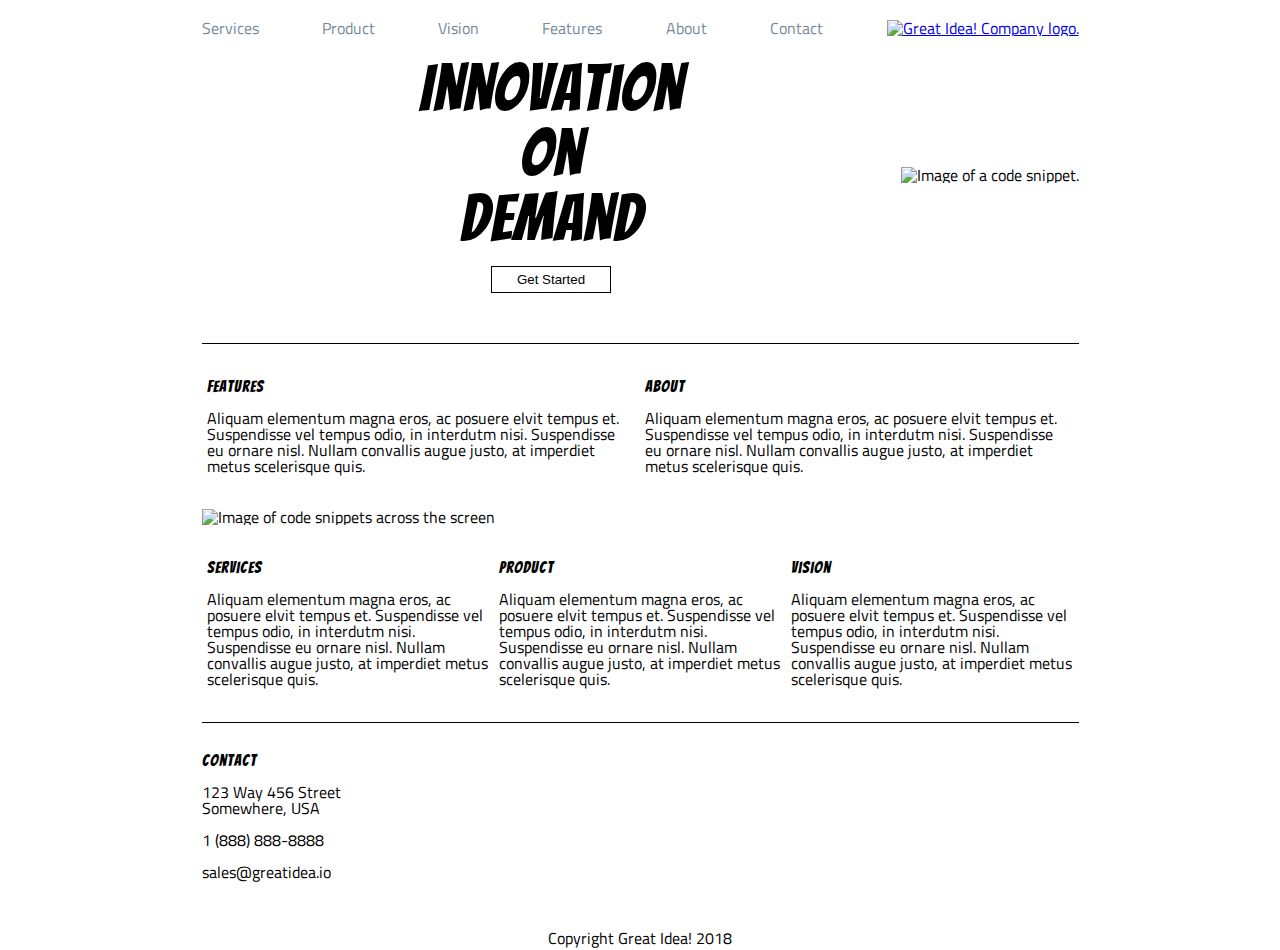
==== index.html @ 10941519 "Initial PR. Copied my solution code from UI-III-Flexbox assignment." ====
<!doctype html>

<html lang="en">
  <head>
    <meta charset="utf-8">

    <title>Great Idea!</title>

    <link href="https://fonts.googleapis.com/css?family=Bangers|Titillium+Web" rel="stylesheet">
    <link rel="stylesheet" href="css/index.css">

    <!--[if lt IE 9]>
      <script src="https://cdnjs.cloudflare.com/ajax/libs/html5shiv/3.7.3/html5shiv.js"></script>
    <![endif]-->
  </head>

  <body>
    <div class="container">

        <header>
          <nav>
            <a href="services.html">Services</a>
            <a href="#">Product</a>
            <a href="#">Vision</a>
            <a href="#">Features</a>
            <a href="about.html">About</a>
            <a href="#">Contact</a>
          </nav>
          <a href="index.html"><img class="logo" src="img/logo.png" alt="Great Idea! Company logo."></a> 
        </header>
      
        <section class="cta">
          <div class="cta-text">
            <h1>Innovation<br> On<br> Demand</h1>
            <button>Get Started</button>
          </div>
          <img src="img/header-img.png" alt="Image of a code snippet.">
        </section>
      
        <section class="main-content">
      
          <div class="top-content">
            <div class="text-content">
              <h4>Features</h4>
              <p>Aliquam elementum magna eros, ac posuere elvit tempus et. Suspendisse vel tempus odio, in interdutm nisi. Suspendisse eu ornare nisl. Nullam convallis augue justo, at imperdiet metus scelerisque quis.</p>
            </div>
            <div class="text-content">
              <h4>About</h4>
              <p>Aliquam elementum magna eros, ac posuere elvit tempus et. Suspendisse vel tempus odio, in interdutm nisi. Suspendisse eu ornare nisl. Nullam convallis augue justo, at imperdiet metus scelerisque quis.</p>
            </div>
          </div>
      
          <img class="middle-img" src="img/mid-page-accent.jpg" alt="Image of code snippets across the screen">
      
          <div class="bottom-content">
            <div class="text-content">
              <h4>Services</h4>
              <p>Aliquam elementum magna eros, ac posuere elvit tempus et. Suspendisse vel tempus odio, in interdutm nisi. Suspendisse eu ornare nisl. Nullam convallis augue justo, at imperdiet metus scelerisque quis.</p>
            </div>
            <div class="text-content">
              <h4>Product</h4>
              <p>Aliquam elementum magna eros, ac posuere elvit tempus et. Suspendisse vel tempus odio, in interdutm nisi. Suspendisse eu ornare nisl. Nullam convallis augue justo, at imperdiet metus scelerisque quis.</p>
            </div>
            <div class="text-content">
              <h4>Vision</h4>
              <p>Aliquam elementum magna eros, ac posuere elvit tempus et. Suspendisse vel tempus odio, in interdutm nisi. Suspendisse eu ornare nisl. Nullam convallis augue justo, at imperdiet metus scelerisque quis.</p>
            </div>
          </div>
      
        </section>
      
        <section class="contact">
      
          <h4>Contact</h4>
      
          <p>123 Way 456 Street<br> Somewhere, USA</p>
          <br>
          <p>1 (888) 888-8888</p>
          <br>
          <p>sales@greatidea.io</p>
      
        </section>
      
        <footer>
          <p>Copyright Great Idea! 2018</p>
        </footer>
      
      </div><!-- container -->
  </body>
</html>
---- css/index.css ----
/* http://meyerweb.com/eric/tools/css/reset/ 
   v2.0 | 20110126
   License: none (public domain)
*/

html, body, div, span, applet, object, iframe,
h1, h2, h3, h4, h5, h6, p, blockquote, pre,
a, abbr, acronym, address, big, cite, code,
del, dfn, em, img, ins, kbd, q, s, samp,
small, strike, strong, sub, sup, tt, var,
b, u, i, center,
dl, dt, dd, ol, ul, li,
fieldset, form, label, legend,
table, caption, tbody, tfoot, thead, tr, th, td,
article, aside, canvas, details, embed, 
figure, figcaption, footer, header, hgroup, 
menu, nav, output, ruby, section, summary,
time, mark, audio, video {
	margin: 0;
	padding: 0;
	border: 0;
	font-size: 100%;
	font: inherit;
	vertical-align: baseline;
}
/* HTML5 display-role reset for older browsers */
article, aside, details, figcaption, figure, 
footer, header, hgroup, menu, nav, section {
	display: block;
}
body {
	line-height: 1;
}
ol, ul {
	list-style: none;
}
blockquote, q {
	quotes: none;
}
blockquote:before, blockquote:after,
q:before, q:after {
	content: '';
	content: none;
}
table {
	border-collapse: collapse;
	border-spacing: 0;
}

/* Set every element's box-sizing to border-box */
* {
    box-sizing: border-box;
}

html, body {
    height: 100%;
    font-family: 'Titillium Web', sans-serif;
}

h1, h2, h3, h4, h5 {
    font-family: 'Bangers', cursive;
    letter-spacing: 1px;
    margin-bottom: 15px;
}

/* Copy and paste your work from yesterday here and start to refactor into flexbox */



body {
	margin: 0 auto;
	width: 877px;
}

header {
	display: flex;
	justify-content: space-between;
	margin: 20px 0 20px 0;
}

nav {
	display: flex;
	flex-grow: 2;
}

nav a {
	display: flex;
	text-decoration: none;
	color: lightslategray;
	flex-grow: 1;
	align-items: center;
}

.logo {
	justify-content: flex-end;
}

.cta {
	display: flex;
	justify-content: space-between;
	align-items: center;
	margin-bottom: 50px;
}

.cta-text {
	text-align: center;
	flex-grow: 3;
}

.cta h1 {
	font-size: 65px;
}

.cta button {
	background: white;
	border: 1px solid black;
	padding: 5px 25px;
}

.about-splash-div {
	display: flex;
}

.services-splash {
	margin-top: 30px;
	padding-bottom: 30px;
	border-bottom: 1px solid black;
}

.services h2 {
	font-size: 25px;
}

.about-splash {
	margin-top: 30px;
	padding-bottom: 30px;
	border-bottom: 1px solid black;
}

.main-content {
	border-top: 1px solid black;
	border-bottom: 1px solid black;
}

.main-content-services {
	/* Negative horizontal margin for container was the best solution I could find to get a margin in between each .service-item and _not_ have margins at the beginning and end of each row. */
	margin: 20px 0;
	padding-bottom: 20px;
	display: flex;
	flex-wrap: wrap;
	justify-content: space-between;
	border-bottom: 1px solid black;
}

.service-item {
	border: 2px solid gray;
	background: rgb(240, 240, 240);
	padding: 15px;
	margin: 10px 0;
	width: 49%;
}

.service-item button {
	background: white;
	border: 1px solid black;
	padding: 10px 30px;
	margin-top: 15px;
	border-radius: 5px;
	font-size: 11px;
}

.main-content-about {
	margin: 20px 0;
	padding-bottom: 20px;
	display: flex;
	flex-wrap: wrap;
	justify-content: space-between;
	border-bottom: 1px solid black;
}

.about-item {
	border: 2px solid gray;
	background: rgb(240, 240, 240);
	padding: 15px;
	margin: 10px 0;
	width: 32%;
}

.about-item:hover {
	background: rgb(150, 150, 150);
	visibility: visible;
}

.about-item:hover .hidden-trivia {
	visibility: visible;
}

.about-item p {
	padding: 5px 0;
}

.hidden-trivia {
	text-align: center;
	font-size: 35px;
	color: yellow;
	visibility: hidden;
}

.facts {
	display: flex;
	margin: 35px 0 70px 0;
}

.facts-words {
	padding-right: 20px;
}

.facts li {
	list-style-type: square;
	margin-left: 20px;
	padding: 8px 0;
}

.top-content {
	display: flex;
	margin: 35px 0;
}

.bottom-content {
	display: flex;
	margin: 35px 0;
}

.text-content {
	margin: 0 5px;
}

.contact {
	margin: 30px 0 50px 0;
}

footer {
	display: flex;
	justify-content: center;
	margin-bottom: 100px;
}
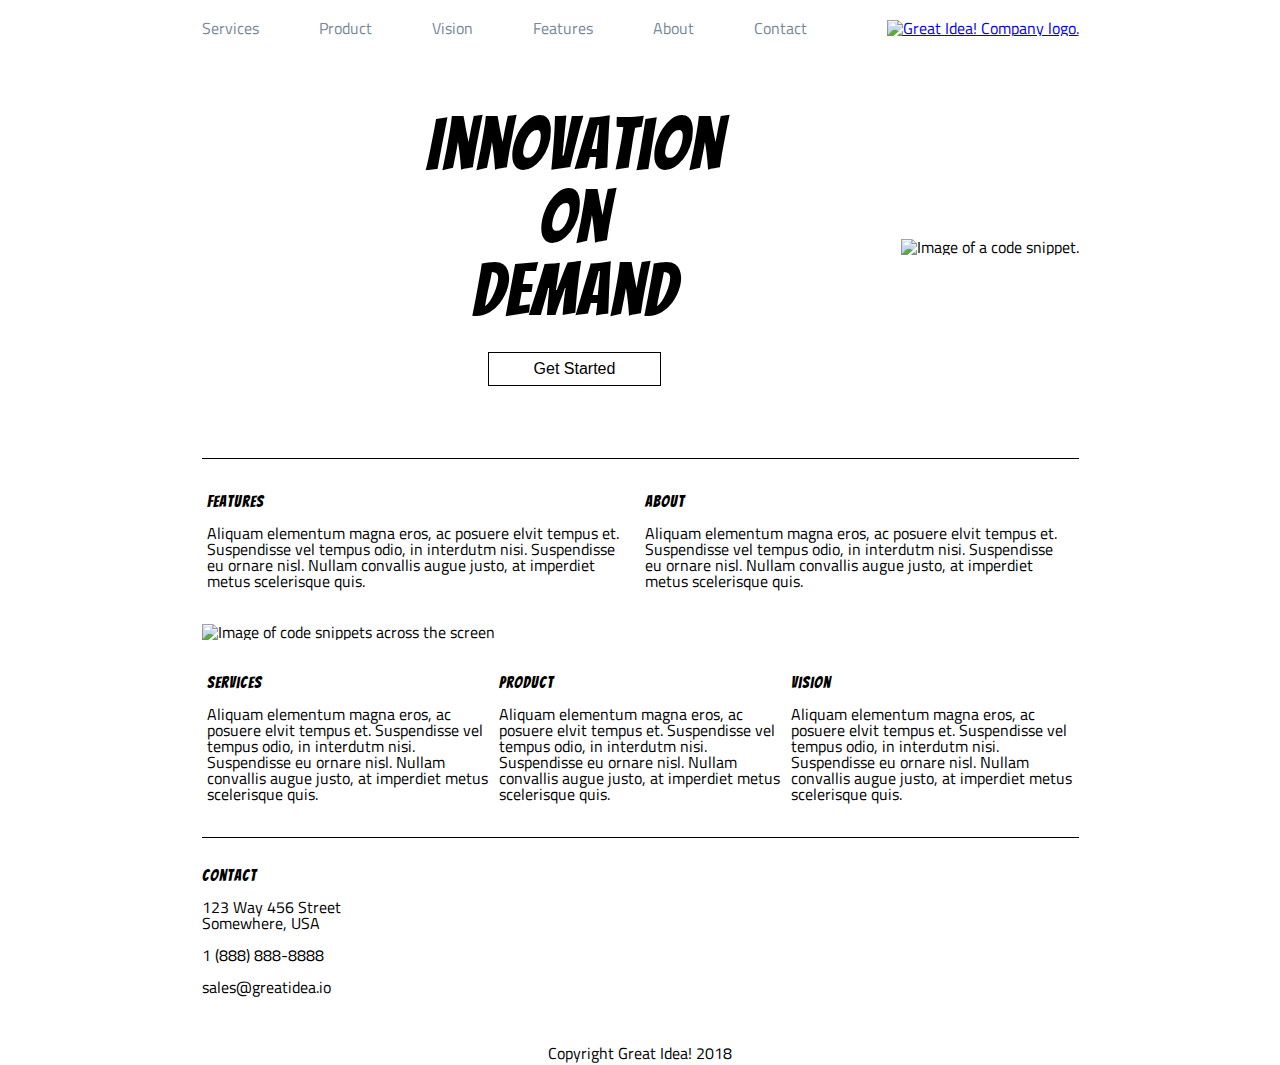
==== commit 2a935807: "Finally moved logo above nav using flexbox." ====
--- a/index.html
+++ b/index.html
@@ -1,13 +1,16 @@
-<!doctype html>
+<!DOCTYPE html>
 
 <html lang="en">
   <head>
-    <meta charset="utf-8">
-
+    <meta charset="utf-8" />
+    <meta name="viewport" content="width=device-width, initial-scale=1.0" />
     <title>Great Idea!</title>
 
-    <link href="https://fonts.googleapis.com/css?family=Bangers|Titillium+Web" rel="stylesheet">
-    <link rel="stylesheet" href="css/index.css">
+    <link
+      href="https://fonts.googleapis.com/css?family=Bangers|Titillium+Web"
+      rel="stylesheet"
+    />
+    <link rel="stylesheet" href="css/index.css" />
 
     <!--[if lt IE 9]>
       <script src="https://cdnjs.cloudflare.com/ajax/libs/html5shiv/3.7.3/html5shiv.js"></script>
@@ -16,75 +19,103 @@
 
   <body>
     <div class="container">
+      <header>
+        <a href="index.html"
+          ><img class="logo" src="img/logo.png" alt="Great Idea! Company logo."
+        /></a>
+        <nav>
+          <a href="services.html">Services</a> <a href="#">Product</a>
+          <a href="#">Vision</a> <a href="#">Features</a>
+          <a href="about.html">About</a> <a href="#">Contact</a>
+        </nav>
+      </header>
 
-        <header>
-          <nav>
-            <a href="services.html">Services</a>
-            <a href="#">Product</a>
-            <a href="#">Vision</a>
-            <a href="#">Features</a>
-            <a href="about.html">About</a>
-            <a href="#">Contact</a>
-          </nav>
-          <a href="index.html"><img class="logo" src="img/logo.png" alt="Great Idea! Company logo."></a> 
-        </header>
-      
-        <section class="cta">
-          <div class="cta-text">
-            <h1>Innovation<br> On<br> Demand</h1>
-            <button>Get Started</button>
+      <section class="cta">
+        <div class="cta-text">
+          <h1>
+            Innovation<br />
+            On<br />
+            Demand
+          </h1>
+          <button>Get Started</button>
+        </div>
+        <img src="img/header-img.png" alt="Image of a code snippet." />
+      </section>
+
+      <section class="main-content">
+        <div class="top-content">
+          <div class="text-content">
+            <h4>Features</h4>
+            <p>
+              Aliquam elementum magna eros, ac posuere elvit tempus et.
+              Suspendisse vel tempus odio, in interdutm nisi. Suspendisse eu
+              ornare nisl. Nullam convallis augue justo, at imperdiet metus
+              scelerisque quis.
+            </p>
           </div>
-          <img src="img/header-img.png" alt="Image of a code snippet.">
-        </section>
-      
-        <section class="main-content">
-      
-          <div class="top-content">
-            <div class="text-content">
-              <h4>Features</h4>
-              <p>Aliquam elementum magna eros, ac posuere elvit tempus et. Suspendisse vel tempus odio, in interdutm nisi. Suspendisse eu ornare nisl. Nullam convallis augue justo, at imperdiet metus scelerisque quis.</p>
-            </div>
-            <div class="text-content">
-              <h4>About</h4>
-              <p>Aliquam elementum magna eros, ac posuere elvit tempus et. Suspendisse vel tempus odio, in interdutm nisi. Suspendisse eu ornare nisl. Nullam convallis augue justo, at imperdiet metus scelerisque quis.</p>
-            </div>
+          <div class="text-content">
+            <h4>About</h4>
+            <p>
+              Aliquam elementum magna eros, ac posuere elvit tempus et.
+              Suspendisse vel tempus odio, in interdutm nisi. Suspendisse eu
+              ornare nisl. Nullam convallis augue justo, at imperdiet metus
+              scelerisque quis.
+            </p>
           </div>
-      
-          <img class="middle-img" src="img/mid-page-accent.jpg" alt="Image of code snippets across the screen">
-      
-          <div class="bottom-content">
-            <div class="text-content">
-              <h4>Services</h4>
-              <p>Aliquam elementum magna eros, ac posuere elvit tempus et. Suspendisse vel tempus odio, in interdutm nisi. Suspendisse eu ornare nisl. Nullam convallis augue justo, at imperdiet metus scelerisque quis.</p>
-            </div>
-            <div class="text-content">
-              <h4>Product</h4>
-              <p>Aliquam elementum magna eros, ac posuere elvit tempus et. Suspendisse vel tempus odio, in interdutm nisi. Suspendisse eu ornare nisl. Nullam convallis augue justo, at imperdiet metus scelerisque quis.</p>
-            </div>
-            <div class="text-content">
-              <h4>Vision</h4>
-              <p>Aliquam elementum magna eros, ac posuere elvit tempus et. Suspendisse vel tempus odio, in interdutm nisi. Suspendisse eu ornare nisl. Nullam convallis augue justo, at imperdiet metus scelerisque quis.</p>
-            </div>
+        </div>
+
+        <img
+          class="middle-img"
+          src="img/mid-page-accent.jpg"
+          alt="Image of code snippets across the screen"
+        />
+
+        <div class="bottom-content">
+          <div class="text-content">
+            <h4>Services</h4>
+            <p>
+              Aliquam elementum magna eros, ac posuere elvit tempus et.
+              Suspendisse vel tempus odio, in interdutm nisi. Suspendisse eu
+              ornare nisl. Nullam convallis augue justo, at imperdiet metus
+              scelerisque quis.
+            </p>
           </div>
-      
-        </section>
-      
-        <section class="contact">
-      
-          <h4>Contact</h4>
-      
-          <p>123 Way 456 Street<br> Somewhere, USA</p>
-          <br>
-          <p>1 (888) 888-8888</p>
-          <br>
-          <p>sales@greatidea.io</p>
-      
-        </section>
-      
-        <footer>
-          <p>Copyright Great Idea! 2018</p>
-        </footer>
-      
-      </div><!-- container -->
+          <div class="text-content">
+            <h4>Product</h4>
+            <p>
+              Aliquam elementum magna eros, ac posuere elvit tempus et.
+              Suspendisse vel tempus odio, in interdutm nisi. Suspendisse eu
+              ornare nisl. Nullam convallis augue justo, at imperdiet metus
+              scelerisque quis.
+            </p>
+          </div>
+          <div class="text-content">
+            <h4>Vision</h4>
+            <p>
+              Aliquam elementum magna eros, ac posuere elvit tempus et.
+              Suspendisse vel tempus odio, in interdutm nisi. Suspendisse eu
+              ornare nisl. Nullam convallis augue justo, at imperdiet metus
+              scelerisque quis.
+            </p>
+          </div>
+        </div>
+      </section>
+
+      <section class="contact">
+        <h4>Contact</h4>
+
+        <p>
+          123 Way 456 Street<br />
+          Somewhere, USA
+        </p>
+        <br />
+        <p>1 (888) 888-8888</p>
+        <br />
+        <p>sales@greatidea.io</p>
+      </section>
+
+      <footer><p>Copyright Great Idea! 2018</p></footer>
+    </div>
+    <!-- container -->
   </body>
-</html>+</html>
--- a/css/index.css
+++ b/css/index.css
@@ -3,244 +3,365 @@
    License: none (public domain)
 */
 
-html, body, div, span, applet, object, iframe,
-h1, h2, h3, h4, h5, h6, p, blockquote, pre,
-a, abbr, acronym, address, big, cite, code,
-del, dfn, em, img, ins, kbd, q, s, samp,
-small, strike, strong, sub, sup, tt, var,
-b, u, i, center,
-dl, dt, dd, ol, ul, li,
-fieldset, form, label, legend,
-table, caption, tbody, tfoot, thead, tr, th, td,
-article, aside, canvas, details, embed, 
-figure, figcaption, footer, header, hgroup, 
-menu, nav, output, ruby, section, summary,
-time, mark, audio, video {
-	margin: 0;
-	padding: 0;
-	border: 0;
-	font-size: 100%;
-	font: inherit;
-	vertical-align: baseline;
+html,
+body,
+div,
+span,
+applet,
+object,
+iframe,
+h1,
+h2,
+h3,
+h4,
+h5,
+h6,
+p,
+blockquote,
+pre,
+a,
+abbr,
+acronym,
+address,
+big,
+cite,
+code,
+del,
+dfn,
+em,
+img,
+ins,
+kbd,
+q,
+s,
+samp,
+small,
+strike,
+strong,
+sub,
+sup,
+tt,
+var,
+b,
+u,
+i,
+center,
+dl,
+dt,
+dd,
+ol,
+ul,
+li,
+fieldset,
+form,
+label,
+legend,
+table,
+caption,
+tbody,
+tfoot,
+thead,
+tr,
+th,
+td,
+article,
+aside,
+canvas,
+details,
+embed,
+figure,
+figcaption,
+footer,
+header,
+hgroup,
+menu,
+nav,
+output,
+ruby,
+section,
+summary,
+time,
+mark,
+audio,
+video {
+  margin: 0;
+  padding: 0;
+  border: 0;
+  font-size: 100%;
+  font: inherit;
+  vertical-align: baseline;
 }
 /* HTML5 display-role reset for older browsers */
-article, aside, details, figcaption, figure, 
-footer, header, hgroup, menu, nav, section {
-	display: block;
+article,
+aside,
+details,
+figcaption,
+figure,
+footer,
+header,
+hgroup,
+menu,
+nav,
+section {
+  display: block;
 }
 body {
-	line-height: 1;
-}
-ol, ul {
-	list-style: none;
-}
-blockquote, q {
-	quotes: none;
-}
-blockquote:before, blockquote:after,
-q:before, q:after {
-	content: '';
-	content: none;
+  line-height: 1;
+}
+ol,
+ul {
+  list-style: none;
+}
+blockquote,
+q {
+  quotes: none;
+}
+blockquote:before,
+blockquote:after,
+q:before,
+q:after {
+  content: "";
+  content: none;
 }
 table {
-	border-collapse: collapse;
-	border-spacing: 0;
+  border-collapse: collapse;
+  border-spacing: 0;
 }
 
 /* Set every element's box-sizing to border-box */
 * {
-    box-sizing: border-box;
-}
-
-html, body {
-    height: 100%;
-    font-family: 'Titillium Web', sans-serif;
-}
-
-h1, h2, h3, h4, h5 {
-    font-family: 'Bangers', cursive;
-    letter-spacing: 1px;
-    margin-bottom: 15px;
+  box-sizing: border-box;
+}
+
+html,
+body {
+  height: 100%;
+  font-family: "Titillium Web", sans-serif;
+}
+
+h1,
+h2,
+h3,
+h4,
+h5 {
+  font-family: "Bangers", cursive;
+  letter-spacing: 1px;
+  margin-bottom: 15px;
 }
 
 /* Copy and paste your work from yesterday here and start to refactor into flexbox */
 
-
-
 body {
-	margin: 0 auto;
-	width: 877px;
+  margin: 0 auto;
+  width: 877px;
+}
+
+@media (max-width: 800px) {
+  body {
+    width: 750px;
+  }
 }
 
 header {
-	display: flex;
-	justify-content: space-between;
-	margin: 20px 0 20px 0;
+  display: flex;
+  justify-content: space-between;
+  flex-direction: row-reverse;
+  margin: 20px 0 20px 0;
+}
+
+@media (max-width: 800px) {
+  header {
+    border: 1px solid red;
+    flex-direction: column;
+    align-content: space-between;
+  }
 }
 
 nav {
-	display: flex;
-	flex-grow: 2;
+  display: flex;
+  flex-grow: 0.95;
 }
 
 nav a {
-	display: flex;
-	text-decoration: none;
-	color: lightslategray;
-	flex-grow: 1;
-	align-items: center;
+  display: flex;
+  text-decoration: none;
+  color: lightslategray;
+  flex-grow: 1;
+  align-items: center;
 }
 
 .logo {
-	justify-content: flex-end;
+  justify-content: flex-end;
+}
+
+@media (max-width: 800px) {
+  .logo {
+    border: 1px solid red;
+    padding: 15px;
+    align-content: center;
+  }
 }
 
 .cta {
-	display: flex;
-	justify-content: space-between;
-	align-items: center;
-	margin-bottom: 50px;
+  display: flex;
+  justify-content: space-between;
+  align-items: center;
+  margin: 72px 0;
 }
 
 .cta-text {
-	text-align: center;
-	flex-grow: 3;
+  text-align: center;
+  flex-grow: 3;
+  margin-left: 47px;
 }
 
 .cta h1 {
-	font-size: 65px;
+  font-size: 73px;
 }
 
 .cta button {
-	background: white;
-	border: 1px solid black;
-	padding: 5px 25px;
+  background: white;
+  border: 1px solid black;
+  padding: 7px 45px;
+  font-size: 16px;
+  margin-top: 10px;
+}
+
+@media (max-width: 800px) {
+  .cta img {
+    display: none;
+  }
 }
 
 .about-splash-div {
-	display: flex;
+  display: flex;
 }
 
 .services-splash {
-	margin-top: 30px;
-	padding-bottom: 30px;
-	border-bottom: 1px solid black;
+  margin-top: 30px;
+  padding-bottom: 30px;
+  border-bottom: 1px solid black;
 }
 
 .services h2 {
-	font-size: 25px;
+  font-size: 25px;
 }
 
 .about-splash {
-	margin-top: 30px;
-	padding-bottom: 30px;
-	border-bottom: 1px solid black;
+  margin-top: 30px;
+  padding-bottom: 30px;
+  border-bottom: 1px solid black;
 }
 
 .main-content {
-	border-top: 1px solid black;
-	border-bottom: 1px solid black;
+  border-top: 1px solid black;
+  border-bottom: 1px solid black;
+}
+
+@media (max-width: 800px) {
+  .middle-img {
+    width: 100%;
+  }
 }
 
 .main-content-services {
-	/* Negative horizontal margin for container was the best solution I could find to get a margin in between each .service-item and _not_ have margins at the beginning and end of each row. */
-	margin: 20px 0;
-	padding-bottom: 20px;
-	display: flex;
-	flex-wrap: wrap;
-	justify-content: space-between;
-	border-bottom: 1px solid black;
+  margin: 20px 0;
+  padding-bottom: 20px;
+  display: flex;
+  flex-wrap: wrap;
+  justify-content: space-between;
+  border-bottom: 1px solid black;
 }
 
 .service-item {
-	border: 2px solid gray;
-	background: rgb(240, 240, 240);
-	padding: 15px;
-	margin: 10px 0;
-	width: 49%;
+  border: 2px solid gray;
+  background: rgb(240, 240, 240);
+  padding: 15px;
+  margin: 10px 0;
+  width: 49%;
 }
 
 .service-item button {
-	background: white;
-	border: 1px solid black;
-	padding: 10px 30px;
-	margin-top: 15px;
-	border-radius: 5px;
-	font-size: 11px;
+  background: white;
+  border: 1px solid black;
+  padding: 10px 30px;
+  margin-top: 15px;
+  border-radius: 5px;
+  font-size: 11px;
 }
 
 .main-content-about {
-	margin: 20px 0;
-	padding-bottom: 20px;
-	display: flex;
-	flex-wrap: wrap;
-	justify-content: space-between;
-	border-bottom: 1px solid black;
+  margin: 20px 0;
+  padding-bottom: 20px;
+  display: flex;
+  flex-wrap: wrap;
+  justify-content: space-between;
+  border-bottom: 1px solid black;
 }
 
 .about-item {
-	border: 2px solid gray;
-	background: rgb(240, 240, 240);
-	padding: 15px;
-	margin: 10px 0;
-	width: 32%;
+  border: 2px solid gray;
+  background: rgb(240, 240, 240);
+  padding: 15px;
+  margin: 10px 0;
+  width: 32%;
 }
 
 .about-item:hover {
-	background: rgb(150, 150, 150);
-	visibility: visible;
+  background: rgb(150, 150, 150);
+  visibility: visible;
 }
 
 .about-item:hover .hidden-trivia {
-	visibility: visible;
+  visibility: visible;
 }
 
 .about-item p {
-	padding: 5px 0;
+  padding: 5px 0;
 }
 
 .hidden-trivia {
-	text-align: center;
-	font-size: 35px;
-	color: yellow;
-	visibility: hidden;
+  text-align: center;
+  font-size: 35px;
+  color: yellow;
+  visibility: hidden;
 }
 
 .facts {
-	display: flex;
-	margin: 35px 0 70px 0;
+  display: flex;
+  margin: 35px 0 70px 0;
 }
 
 .facts-words {
-	padding-right: 20px;
+  padding-right: 20px;
 }
 
 .facts li {
-	list-style-type: square;
-	margin-left: 20px;
-	padding: 8px 0;
+  list-style-type: square;
+  margin-left: 20px;
+  padding: 8px 0;
 }
 
 .top-content {
-	display: flex;
-	margin: 35px 0;
+  display: flex;
+  margin: 35px 0;
 }
 
 .bottom-content {
-	display: flex;
-	margin: 35px 0;
+  display: flex;
+  margin: 35px 0;
 }
 
 .text-content {
-	margin: 0 5px;
+  margin: 0 5px;
 }
 
 .contact {
-	margin: 30px 0 50px 0;
+  margin: 30px 0 50px 0;
 }
 
 footer {
-	display: flex;
-	justify-content: center;
-	margin-bottom: 100px;
-}+  display: flex;
+  justify-content: center;
+  margin-bottom: 100px;
+}
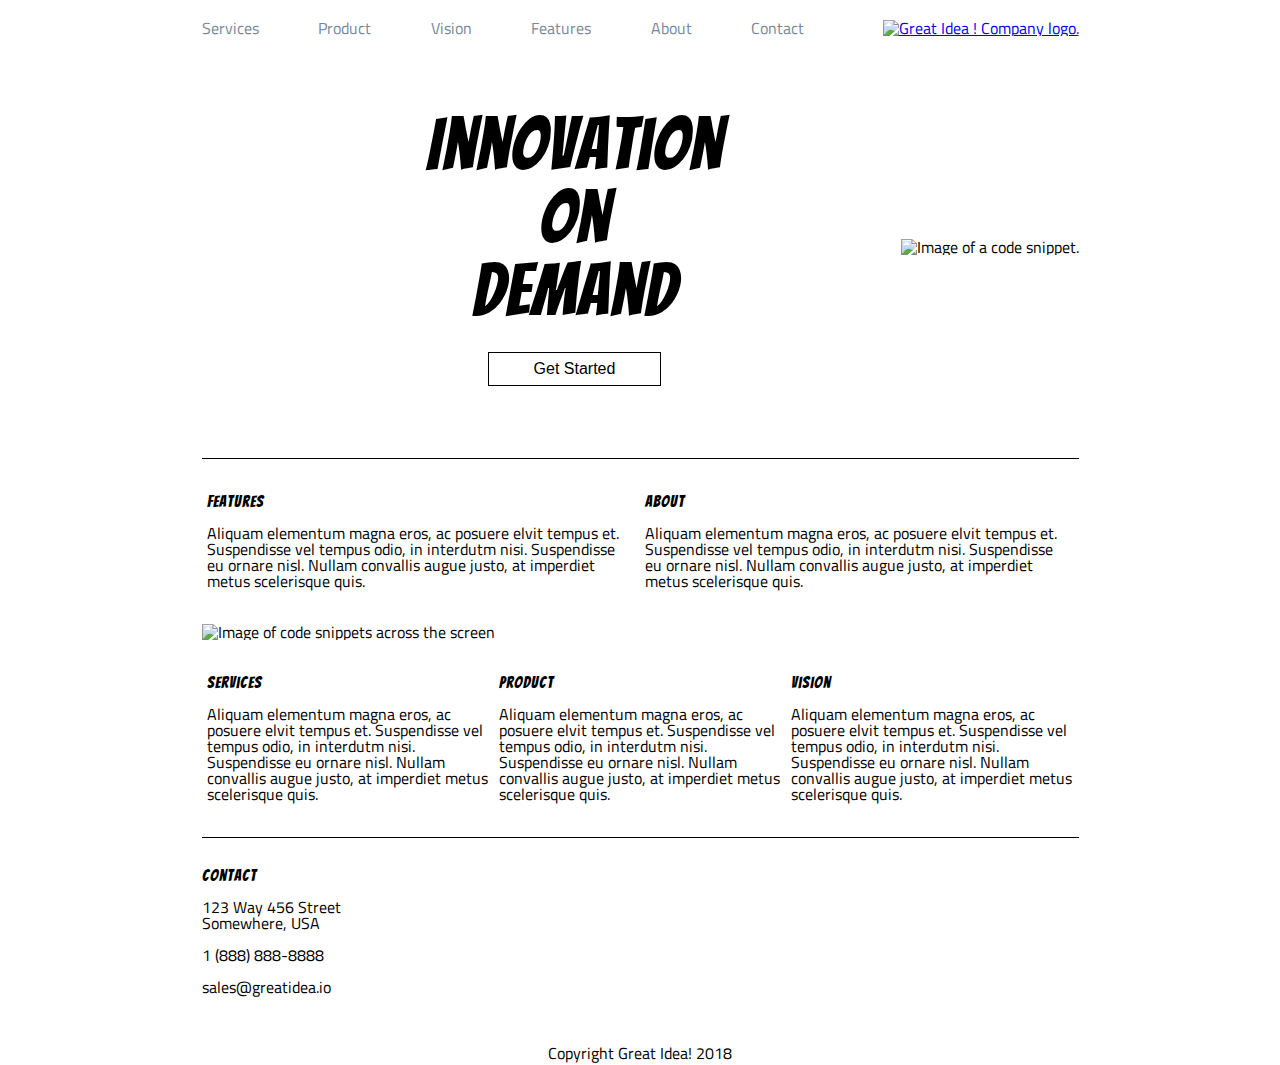
==== commit fb87e01a: "Completed max-width: 800px. It's not pixel perfect, but I want to try 500px before I edit 800px any " ====
--- a/index.html
+++ b/index.html
@@ -20,8 +20,11 @@
   <body>
     <div class="container">
       <header>
-        <a href="index.html"
-          ><img class="logo" src="img/logo.png" alt="Great Idea! Company logo."
+        <a href="index.html" class="logo-anchor"
+          ><img
+            class="logo"
+            src="img/logo.png"
+            alt="Great Idea                   ! Company logo."
         /></a>
         <nav>
           <a href="services.html">Services</a> <a href="#">Product</a>
--- a/css/index.css
+++ b/css/index.css
@@ -171,7 +171,6 @@
 
 @media (max-width: 800px) {
   header {
-    border: 1px solid red;
     flex-direction: column;
     align-content: space-between;
   }
@@ -180,6 +179,7 @@
 nav {
   display: flex;
   flex-grow: 0.95;
+  align-items: center;
 }
 
 nav a {
@@ -187,7 +187,17 @@
   text-decoration: none;
   color: lightslategray;
   flex-grow: 1;
-  align-items: center;
+}
+
+@media (max-width: 800px) {
+  nav {
+    justify-content: space-between;
+  }
+  nav a {
+    margin-top: 30px;
+    padding: 0 20px;
+    flex-grow: 0;
+  }
 }
 
 .logo {
@@ -196,9 +206,14 @@
 
 @media (max-width: 800px) {
   .logo {
-    border: 1px solid red;
     padding: 15px;
-    align-content: center;
+  }
+}
+
+@media (max-width: 800px) {
+  .logo-anchor {
+    display: flex;
+    justify-content: center;
   }
 }
 
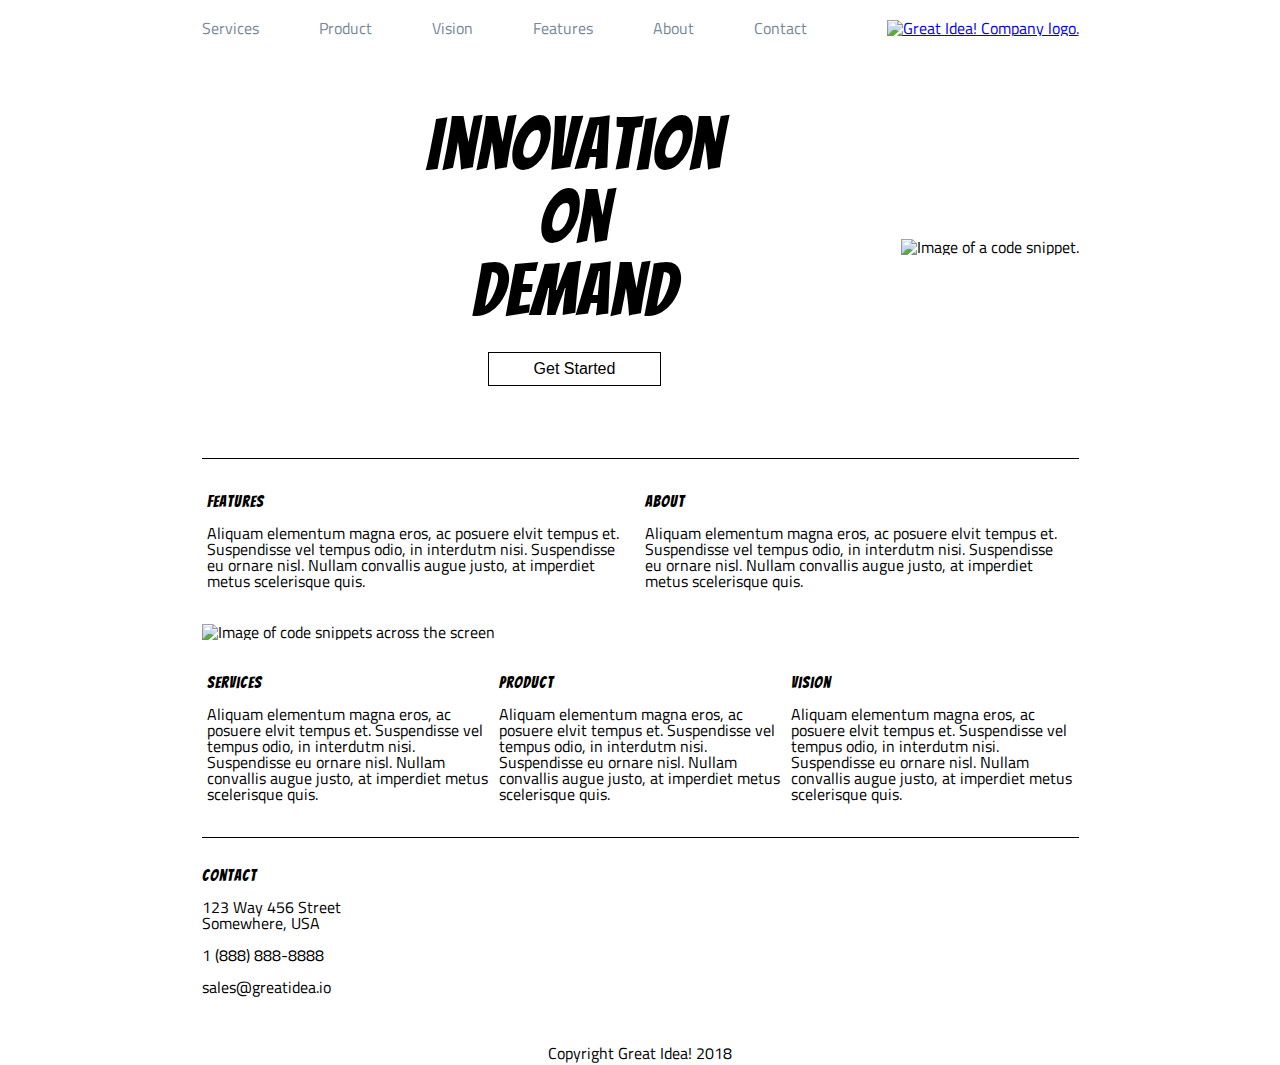
==== commit 5e95c3f3: "Small edit to an alt tag." ====
--- a/index.html
+++ b/index.html
@@ -20,17 +20,14 @@
   <body>
     <div class="container">
       <header>
-        <a href="index.html" class="logo-anchor"
-          ><img
-            class="logo"
-            src="img/logo.png"
-            alt="Great Idea                   ! Company logo."
-        /></a>
         <nav>
           <a href="services.html">Services</a> <a href="#">Product</a>
           <a href="#">Vision</a> <a href="#">Features</a>
           <a href="about.html">About</a> <a href="#">Contact</a>
         </nav>
+        <a href="index.html" class="logo-anchor"
+          ><img class="logo" src="img/logo.png" alt="Great Idea! Company logo."
+        /></a>
       </header>
 
       <section class="cta">
--- a/css/index.css
+++ b/css/index.css
@@ -156,19 +156,26 @@
   width: 877px;
 }
 
+/* Maybe I should set the width on .container, and not body? */
 @media (max-width: 800px) {
   body {
     width: 750px;
   }
 }
 
+@media (max-width: 500px) {
+  body {
+    width: 450px;
+  }
+}
+
 header {
   display: flex;
   justify-content: space-between;
-  flex-direction: row-reverse;
-  margin: 20px 0 20px 0;
-}
-
+  margin: 20px 0;
+}
+
+/* flex-direction: column is how I got the logo above the nav elements while still using flexbox. This idea came from web17_help. I wanted to use order: -1 on the logo, which is more elegant I think, but I couldn't get it to work. I think I was not applying the right flexbox properties to the right elements. */
 @media (max-width: 800px) {
   header {
     flex-direction: column;
@@ -176,6 +183,12 @@
   }
 }
 
+@media (max-width: 500px) {
+  header {
+    margin: 0;
+  }
+}
+
 nav {
   display: flex;
   flex-grow: 0.95;
@@ -189,6 +202,7 @@
   flex-grow: 1;
 }
 
+/* Here I thought it was fine to cover two selectors in one @media since they are neighbors. */
 @media (max-width: 800px) {
   nav {
     justify-content: space-between;
@@ -200,6 +214,21 @@
   }
 }
 
+@media (max-width: 500px) {
+  nav {
+    flex-wrap: wrap;
+    border-top: 1px solid black;
+  }
+  nav a {
+    margin: 0;
+    padding: 20px 0;
+    justify-content: center;
+    width: 100%;
+    font-size: 20px;
+    border-bottom: 1px solid black;
+  }
+}
+
 .logo {
   justify-content: flex-end;
 }
@@ -210,10 +239,12 @@
   }
 }
 
+/* PM Adam helped me by pointing out that the logo is wrapped in an <a> tag, and therefore the <a> is the logo's parent. I added a class to the <a> tag so I could center the logo. */
 @media (max-width: 800px) {
   .logo-anchor {
     display: flex;
     justify-content: center;
+    order: -1;
   }
 }
 
@@ -248,6 +279,13 @@
   }
 }
 
+/* I used width:100% quite a bit today - I hadn't used it much before today. It's useful for getting images to smoothly resize as the page gets smaller. */
+@media (max-width: 800px) {
+  .services-header-img {
+    width: 100%;
+  }
+}
+
 .about-splash-div {
   display: flex;
 }
@@ -276,6 +314,20 @@
 @media (max-width: 800px) {
   .middle-img {
     width: 100%;
+  }
+}
+
+@media (max-width: 500px) {
+  .top-content {
+    flex-wrap: wrap;
+    width: 100%;
+  }
+  .bottom-content {
+    flex-wrap: wrap;
+    width: 100%;
+  }
+  .text-content {
+    padding: 20px 0;
   }
 }
 
@@ -294,6 +346,13 @@
   padding: 15px;
   margin: 10px 0;
   width: 49%;
+}
+
+/* Width: 100% is also useful to get items that are multiple-per-row to sit on their own rows for mobile. Very handy. */
+@media (max-width: 500px) {
+  .service-item {
+    width: 100%;
+  }
 }
 
 .service-item button {
@@ -305,6 +364,13 @@
   font-size: 11px;
 }
 
+@media (max-width: 500px) {
+  .services-button-div {
+    display: flex;
+    justify-content: center;
+  }
+}
+
 .main-content-about {
   margin: 20px 0;
   padding-bottom: 20px;
@@ -347,6 +413,18 @@
   margin: 35px 0 70px 0;
 }
 
+/* In this case, the quickest way I could get these items to behave at the mobile size was to take flexbox away from the "facts" div. I was able to keep the image centers by wrapping it in its own div and applying flexbox to that div instead. */
+@media (max-width: 500px) {
+  .facts {
+    display: block;
+  }
+  .services-info-img-div {
+    display: flex;
+    justify-content: center;
+    margin: 30px 0 0 0;
+  }
+}
+
 .facts-words {
   padding-right: 20px;
 }
